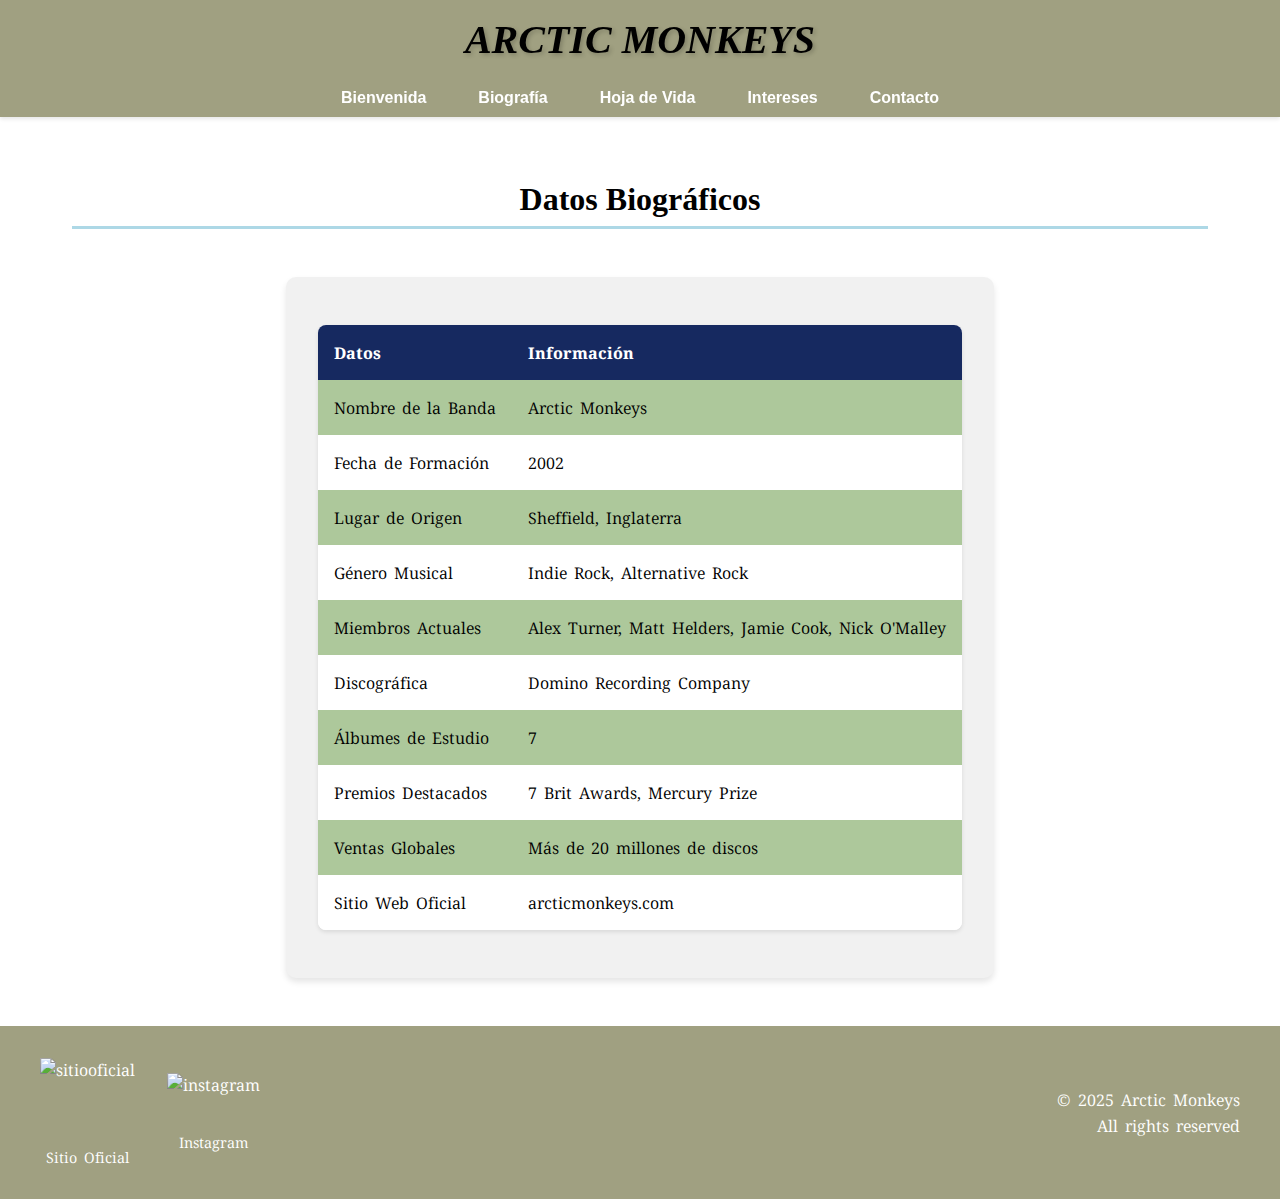
==== html/biografia.html @ 9287b895 "ubicaciones de folders" ====
<!DOCTYPE html>
<html lang="en">
  <head>
    <meta charset="UTF-8" />
    <meta name="viewport" content="width=device-width, initial-scale=1.0" />
    <title>Arctic Monkeys - Biografía</title>
    <link rel="stylesheet" href="../css/styles.css" />
    <link
      href="https://fonts.googleapis.com/css2?family=Noto+Serif+Hentaigana:wght@200..900&display=swap"
      rel="stylesheet" />
  </head>
  <body>
    <div class="menu">
      <h2><i>ARCTIC MONKEYS</i></h2>
      <ul>
        <li><a href="index.html">Bienvenida</a></li>
        <li><a href="biografia.html" class="active">Biografía</a></li>
        <li><a href="hojadevida.html">Hoja de Vida</a></li>
        <li><a href="intereses.html">Intereses</a></li>
        <li><a href="#contact">Contacto</a></li>
      </ul>
    </div>

    <main>
      <h1 class="title">Datos Biográficos</h1>

      <div class="content">
        <table class="bio-table">
          <thead>
            <tr>
              <th>Datos</th>
              <th>Información</th>
            </tr>
          </thead>
          <tbody>
            <tr>
              <td>Nombre de la Banda</td>
              <td>Arctic Monkeys</td>
            </tr>
            <tr>
              <td>Fecha de Formación</td>
              <td>2002</td>
            </tr>
            <tr>
              <td>Lugar de Origen</td>
              <td>Sheffield, Inglaterra</td>
            </tr>
            <tr>
              <td>Género Musical</td>
              <td>Indie Rock, Alternative Rock</td>
            </tr>
            <tr>
              <td>Miembros Actuales</td>
              <td>Alex Turner, Matt Helders, Jamie Cook, Nick O'Malley</td>
            </tr>
            <tr>
              <td>Discográfica</td>
              <td>Domino Recording Company</td>
            </tr>
            <tr>
              <td>Álbumes de Estudio</td>
              <td>7</td>
            </tr>
            <tr>
              <td>Premios Destacados</td>
              <td>7 Brit Awards, Mercury Prize</td>
            </tr>
            <tr>
              <td>Ventas Globales</td>
              <td>Más de 20 millones de discos</td>
            </tr>
            <tr>
              <td>Sitio Web Oficial</td>
              <td>arcticmonkeys.com</td>
            </tr>
          </tbody>
        </table>
      </div>
    </main>

    <footer>
      <div class="footer-content">
        <div class="social-media">
          <a
            href="https://www.arcticmonkeys.com/"
            target="_blank"
            title="Sitio Oficial"
            id="contact"
            class="social-link">
            <img
              src="https://images.seeklogo.com/logo-png/32/2/arctic-monkeys-logo-png_seeklogo-322484.png"
              alt="sitiooficial"
              height="80px" />
            <span>Sitio Oficial</span>
          </a>
          <a
            href="https://www.instagram.com/arcticmonkeys/?hl=es"
            target="_blank"
            title="Instagram"
            class="social-link">
            <img src="https://upload.wikimedia.org/wikipedia/commons/thumb/a/a5/Instagram_icon.png/600px-Instagram_icon.png" alt="instagram" height="50px" />
            <span>Instagram</span>
          </a>
        </div>
        <div class="copyright">
          <p>&copy; 2025 Arctic Monkeys</p>
          <p>All rights reserved</p>
        </div>
      </div>
    </footer>
  </body>
</html>
---- css/styles.css ----
/* Reset and base styles */
* {
  margin: 0;
  padding: 0;
  box-sizing: border-box;
}

body {
  min-height: 100vh;
  display: flex;
  flex-direction: column;
  font-family: "Noto Serif Hentaigana", sans-serif;
}

main {
  flex: 1;
  padding: 2rem;
  display: flex;
  flex-direction: column;
  align-items: center;
  max-width: 1200px;
  margin: 0 auto;
  width: 100%;
}

.menu {
  background-color: #a0a081;
  position: sticky;
  top: 0;
  text-align: center;
  font-family: "Times New Roman", Times, serif;
  z-index: 1000;
  box-shadow: 0 2px 4px rgba(0, 0, 0, 0.1);
}

.menu h2 {
  margin: 0;
  padding: 1rem;
  font-size: 2.5rem;
  color: black;
  text-shadow: 2px 2px 4px rgba(0, 0, 0, 0.2);
}

.menu ul {
  margin: 0;
  padding: 0;
  display: flex;
  justify-content: center;
  flex-wrap: wrap;
}

.menu li {
  padding: 10px;
  list-style-type: none;
  font-weight: bold;
  font-family: Arial, Helvetica, sans-serif;
}

.menu a {
  color: #fff;
  text-decoration: none;
  padding: 0.5rem 1rem;
  border-radius: 4px;
  transition: all 0.3s ease;
}

.menu a:hover {
  color: black;
  background-color: rgba(255, 255, 255, 0.2);
  font-size: large;
}

.title {
  text-align: center;
  border-bottom: 3px solid lightblue;
  margin: 2rem 0;
  padding-bottom: 0.5rem;
  font-family: "Times New Roman", Times, serif;
  width: 100%;
}

.content {
  background-color: #f1f1f1;
  padding: 2rem;
  margin: 1rem;
  border-radius: 10px;
  box-shadow: 0 4px 6px rgba(0, 0, 0, 0.1);
  max-width: 1000px;
}

.img {
  width: 100%;
  height: 200px;
  object-fit: cover;
  border: 1px solid black;
  border-radius: 8px;
}

.img:hover {
  transform: scale(1.05);
}

.img-float {
  float: right;
  margin: 0 0 1rem 1rem;
  border: 1px solid black;
  border-radius: 8px;
  box-shadow: 0 2px 4px rgba(0, 0, 0, 0.1);
}

/* NO ESTPY SEGURAAAAAAAAAAAAAAAAA */

.members-grid {
  display: grid;
  grid-template-columns: repeat(auto-fit, minmax(200px, 1fr));
  gap: 2rem;
  width: 100%;
  max-width: 1000px;
  margin: 2rem 0;
}

.member-card {
  text-align: center;
  background-color: #f1f1f1;
  padding: 1rem;
  border-radius: 8px;
  box-shadow: 0 2px 4px rgba(0, 0, 0, 0.1);
}

/* Video container */
.video-container {
  width: 100%;
  max-width: 800px;
  margin: 2rem 0;
  text-align: center;
  display: grid;
  place-items: center;
}

/* Footer styles */
footer {
  background-color: #a0a081;
  color: #fff;
  padding: 2rem;
  margin-top: auto;
}

.footer-content {
  max-width: 1200px;
  margin: 0 auto;
  display: flex;
  justify-content: space-between;
  align-items: center;
  flex-wrap: wrap;
  gap: 2rem;
}

.social-media {
  display: flex;
  gap: 2rem;
  align-items: center;
}

.social-link {
  display: flex;
  flex-direction: column;
  align-items: center;
  text-decoration: none;
  color: #fff;
  transition: transform 0.3s ease;
}

.social-link:hover {
  transform: translateY(-5px);
}

.social-link img {
  margin-bottom: 0.5rem;
}

.social-link span {
  font-size: 0.9rem;
}

.copyright {
  text-align: right;
}

.copyright p {
  margin: 0.2rem 0;
}

/* que lo estatico sea un poco responsive */
@media (max-width: 768px) {
  .footer-content {
    flex-direction: column;
    text-align: center;
  }

  .copyright {
    text-align: center;
  }

  .social-media {
    justify-content: center;
  }

  .menu ul {
    flex-direction: column;
  }

  .img-float {
    float: none;
    display: block;
    margin: 1rem auto;
  }
}

/* no se nada AAAAAAAAAAAAAAAAAA*/

/* Bio table styles */
.bio-table {
  width: 100%;
  border-collapse: collapse;
  margin: 1rem 0;
  background: #fff;
  border-radius: 8px;
  overflow: hidden;
  box-shadow: 0 2px 4px rgba(0, 0, 0, 0.1);
}

.bio-table th {
  background-color: #162960;
  color: white;
  font-weight: bold;
  padding: 1rem;
  text-align: left;
}

.bio-table td {
  padding: 1rem;
  text-align: left;
}

.bio-table tbody tr:nth-child(even) {
  background-color: #ffffff; /* White background for even rows */
  color: black;
}

.bio-table tbody tr:nth-child(odd) {
  background-color: #adc89b;
  color: black;
}

/* CV page styles */
.toc {
  background: #f5f5f5;
  padding: 1.5rem;
  border-radius: 8px;
  margin-bottom: 2rem;
}

.toc h2 {
  color: #2a2f2a;
  margin-bottom: 1rem;
  border-bottom: 2px solid #a0a081;
  padding-bottom: 0.5rem;
}

.toc ul {
  list-style: none;
}

.toc a {
  color: #2a2f2a;
  text-decoration: none;
  display: block;
  padding: 0.5rem 0;
  transition: color 0.3s ease;
}

.toc a:hover {
  color: #a0a081;
}

.cv-section {
  margin: 2rem 0;
}

.cv-section h2 {
  color: #2a2f2a;
  border-bottom: 3px solid lightblue;
  padding-bottom: 0.5rem;
  margin-bottom: 1.5rem;
}

.subsection {
  background: linear-gradient(to right, #f5f5f5, #fff);
  padding: 1.5rem;
  border-radius: 6px;
  border: 1px solid lightblue;
  margin: 1rem 0;
}

.subsection h3 {
  color: #2a2f2a;
  margin-bottom: 1rem;
}

.bullet-list {
  list-style: none;
  padding-left: 1.5rem;
}

.bullet-list li {
  position: relative;
  padding: 0.5rem 0;
}

.bullet-list li::before {
  content: "•";
  color: #708265;
  position: absolute;
  left: -1.5rem;
  font-weight: bold;
}

.numbered-list {
  list-style: none;
  counter-reset: item;
  padding-left: 1.5rem;
}

.numbered-list li {
  position: relative;
  padding: 0.5rem 0;
}

.numbered-list li::before {
  content: counter(item) ".";
  counter-increment: item;
  color: rgb(17, 108, 160);
  position: absolute;
  left: -1.5rem;
  font-weight: bold;
}

/* Interests page styles */
.interests-section {
  margin: 2rem 0;
}

.interests-section h2 {
  color: #2a2f2a;
  border-bottom: 3px solid lightblue;
  padding-bottom: 0.5rem;
  margin-bottom: 1.5rem;
}

.media-grid {
  display: grid;
  grid-template-columns: repeat(auto-fit, minmax(250px, 1fr));
  gap: 1.5rem;
  margin: 1.5rem 0;
}

.media-grid img {
  width: 100%;
  height: 200px;
  object-fit: cover;
  border-radius: 8px;
  box-shadow: 0 2px 4px rgba(0, 0, 0, 0.1);
  transition: transform 0.3s ease;
}

.media-grid img:hover {
  transform: scale(1.05);
}
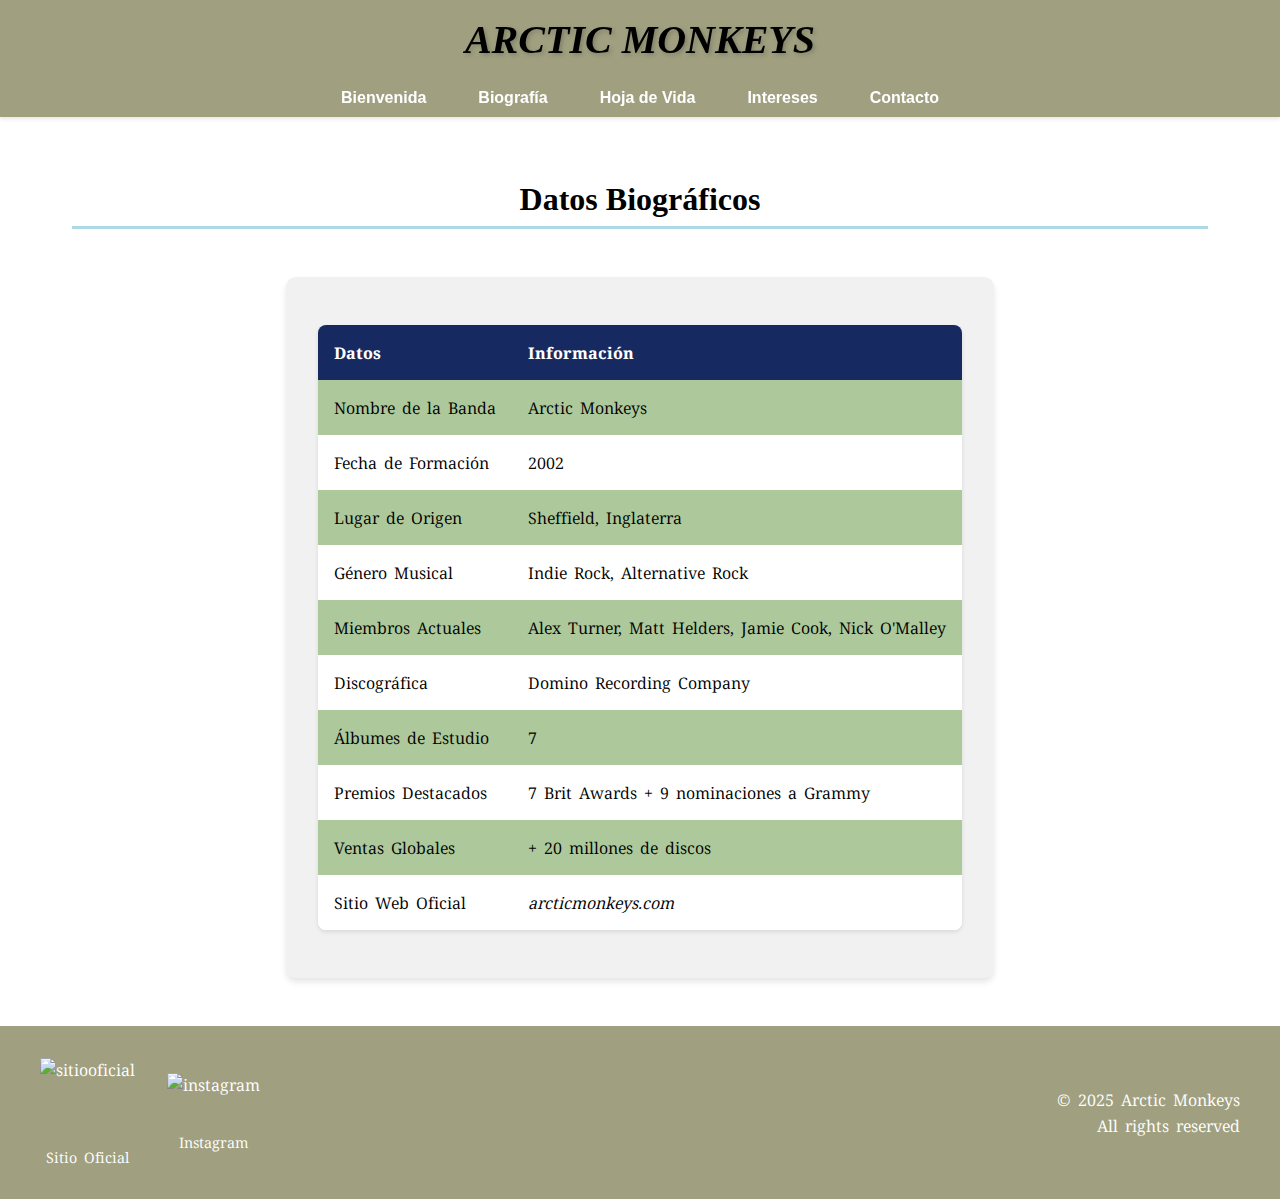
==== commit 55415dd0: "separar los css" ====
--- a/html/biografia.html
+++ b/html/biografia.html
@@ -4,7 +4,9 @@
     <meta charset="UTF-8" />
     <meta name="viewport" content="width=device-width, initial-scale=1.0" />
     <title>Arctic Monkeys - Biografía</title>
-    <link rel="stylesheet" href="../css/styles.css" />
+    <link rel="stylesheet" href="../css/stylesIndex.css" />
+    <link rel="stylesheet" href="../css/stylesBiografia.css" />
+
     <link
       href="https://fonts.googleapis.com/css2?family=Noto+Serif+Hentaigana:wght@200..900&display=swap"
       rel="stylesheet" />
@@ -63,15 +65,15 @@
             </tr>
             <tr>
               <td>Premios Destacados</td>
-              <td>7 Brit Awards, Mercury Prize</td>
+              <td>7 Brit Awards + 9 nominaciones a Grammy</td>
             </tr>
             <tr>
               <td>Ventas Globales</td>
-              <td>Más de 20 millones de discos</td>
+              <td>+ 20 millones de discos</td>
             </tr>
             <tr>
               <td>Sitio Web Oficial</td>
-              <td>arcticmonkeys.com</td>
+              <td><i>arcticmonkeys.com</i></td>
             </tr>
           </tbody>
         </table>
--- a/css/stylesIndex.css
+++ b/css/stylesIndex.css
@@ -0,0 +1,216 @@
+/* base. se aplica a todas las paginas*/
+* {
+  box-sizing: border-box;
+  margin: 0;
+  padding: 0;
+}
+
+body {
+  min-height: 100vh;
+  display: flex;
+  flex-direction: column;
+  font-family: "Noto Serif Hentaigana", sans-serif;
+}
+
+main {
+  flex: 1;
+  padding: 2rem;
+  display: flex;
+  flex-direction: column;
+  align-items: center;
+  max-width: 1200px;
+  margin: 0 auto;
+  width: 100%;
+}
+
+.menu {
+  background-color: #a0a081;
+  position: sticky;
+  top: 0;
+  text-align: center;
+  font-family: "Times New Roman", Times, serif;
+  z-index: 1000;
+  box-shadow: 0 2px 4px rgba(0, 0, 0, 0.1);
+}
+
+.menu h2 {
+  font-size: 2.5rem;
+  color: black;
+  text-shadow: 2px 2px 4px rgba(0, 0, 0, 0.2);
+  margin: 0;
+  padding: 1rem;
+}
+
+.menu ul {
+  display: flex;
+  justify-content: center;
+  flex-wrap: wrap;
+  margin: 0;
+  padding: 0;
+}
+
+.menu li {
+  padding: 10px;
+  list-style-type: none;
+  font-weight: bold;
+  font-family: Arial, Helvetica, sans-serif;
+}
+
+.menu a {
+  color: #fff;
+  text-decoration: none;
+  padding: 0.5rem 1rem;
+  border-radius: 4px;
+  transition: all 0.3s ease; /* para que sea una pequeña animacion y no se haga el cambio de inmediato */
+}
+
+.menu a:hover {
+  color: black;
+  background-color: #ffffff33; /* para que se cambie el color del texto Y del fondo para que parezca transparente */
+  font-size: large;
+}
+
+.title {
+  text-align: center;
+  border-bottom: 3px solid lightblue;
+  margin: 2rem 0;
+  padding-bottom: 0.5rem;
+  font-family: "Times New Roman", Times, serif;
+  width: 100%;
+}
+
+.content {
+  background-color: #f1f1f1;
+  padding: 2rem;
+  margin: 1rem;
+  border-radius: 10px;
+  box-shadow: 0 4px 6px rgba(0, 0, 0, 0.1);
+  max-width: 1000px;
+}
+
+.img {
+  width: 100%;
+  height: 200px;
+  object-fit: cover;
+  border: 1px solid black;
+  border-radius: 8px;
+}
+
+.img:hover {
+  transform: scale(1.05); /* para que se haga un zoom en la imagen con respecto a su tamaño inicial*/
+}
+
+.img-float {
+  float: right;
+  margin: 0 0 1rem 1rem;
+  border: 1px solid black;
+  border-radius: 8px;
+  box-shadow: 0 2px 4px rgba(0, 0, 0, 0.1);
+}
+
+/* que aparezcan los miembros en una "grid" */
+
+.members-grid {
+  grid-template-columns: repeat(auto-fit, minmax(200px, 1fr)); /* como un flex pero mas cool. para que se ajuste el tamaño de las columnas al tamaño de la pantalla */
+  gap: 2rem;
+  width: 100%;
+  max-width: 1000px;
+  margin: 2rem 0;
+  display: grid;
+}
+
+.member-card { /* separado de grid para hacer la transicion en hover */
+  text-align: center;
+  background-color: #f1f1f1;
+  box-shadow: 0 2px 4px rgba(0, 0, 0, 0.1);
+  padding: 1rem;
+  border-radius: 8px;
+}
+
+.video-container {
+  text-align: center;
+  width: 100%;
+  max-width: 800px;
+  margin: 2rem 0;
+  display: grid;
+  place-items: center;
+}
+
+footer {
+  background-color: #a0a081;
+  color: #fff;
+  padding: 2rem;
+  margin-top: auto;
+}
+
+.footer-content {
+  max-width: 1200px;
+  margin: 0 auto;
+  display: flex;
+  justify-content: space-between;
+  align-items: center;
+  flex-wrap: wrap;
+  gap: 2rem;
+}
+
+.social-media {
+  display: flex;
+  gap: 2rem;
+  align-items: center;
+}
+
+.social-link {
+  display: flex;
+  text-decoration: none;
+  color: #fff;
+  transition: transform 0.3s ease;
+  flex-direction: column;
+  align-items: center;
+}
+
+.social-link:hover {
+  transform: translateY(-5px);
+}
+
+.social-link img {
+  margin-bottom: 0.5rem;
+}
+
+.social-link span {
+  font-size: 0.9rem;
+}
+
+.copyright {
+  text-align: right;
+}
+
+.copyright p {
+  margin: 0.2rem 0;
+}
+
+/* que lo estatico sea un poco responsive */
+@media (max-width: 768px) {
+  .footer-content {
+    flex-direction: column;
+    text-align: center;
+  }
+
+  .copyright {
+    text-align: center;
+  }
+
+  .social-media {
+    justify-content: center;
+  }
+
+  .menu ul {
+    flex-direction: column;
+  }
+
+  .img-float {
+    float: none;
+    display: block;
+    margin: 1rem auto;
+  }
+}
+
--- a/css/stylesBiografia.css
+++ b/css/stylesBiografia.css
@@ -0,0 +1,35 @@
+/* BIOGRAFIA*/
+
+/* table de la biografia */
+.bio-table {
+    width: 100%;
+    border-collapse: collapse;
+    margin: 1rem 0;
+    background: #fff;
+    border-radius: 8px;
+    overflow: hidden; /* para que no se vean las esquinas de las celdas !!*/
+    box-shadow: 0 2px 4px rgba(0, 0, 0, 0.1); 
+  }
+  
+  .bio-table th {
+    background-color: #162960; /* fondo azul oscuro en el encabezado*/
+    color: white;
+    font-weight: bold;
+    padding: 1rem;
+    text-align: left;
+  }
+  
+  .bio-table td {
+    padding: 1rem;
+    text-align: left;
+  }
+  
+  .bio-table tbody tr:nth-child(even) {
+    background-color: #ffffff; /* fondo blanco para pares*/
+    color: black;
+  }
+  
+  .bio-table tbody tr:nth-child(odd) {
+    background-color: #adc89b; /* fondo verde para impares*/
+    color: black;
+  }